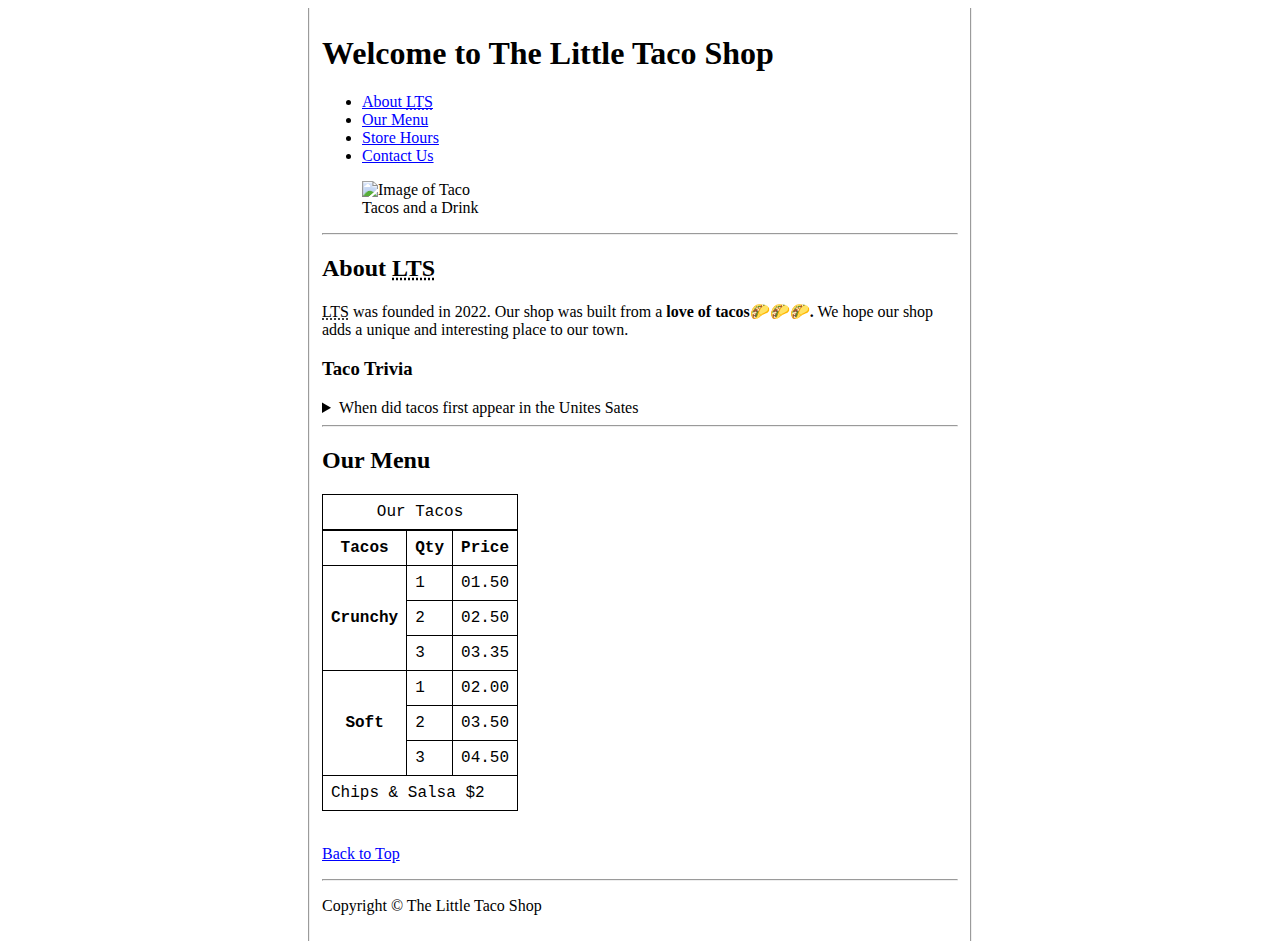
==== htmlProject/index.html @ 2de09d3b "first commit" ====
<!DOCTYPE html>
<html lang="en">
  <head>
    <meta name="author" content="Kingsley Nwadiegwu" />
    <meta charset="UTF-8" />
    <meta
      name="description"
      content="The official website for The Little Taco Shop"
    />
    <meta
      name="keywords"
      content="taco, shop, food, lunch, breakfast, brunch, dinner"
    />
    <title>The Little Taco Shop</title>
    <link rel="stylesheet" href="style.css" type="text/css" />
    <link rel="icon" href="/images/kings.png" type="image/x-icon" />
  </head>

  <body>
    <fieldset class="A">
      <header>
        <h1>Welcome to The Little Taco Shop</h1>

        <nav>
          <ul>
            <li>
              <a href="#info"
                >About <abbr title="The Little Taco Shop">LTS</abbr></a
              >
            </li>
            <li><a href="#menu">Our Menu</a></li>
            <li><a href="hours.html">Store Hours</a></li>
            <li><a href="contact.html">Contact Us</a></li>
          </ul>
        </nav>
        <figure>
          <img
            src="/images/tacoFive.jpg"
            alt="Image of Taco"
            title="Tacos and a Drink"
          />
          <figcaption>Tacos and a Drink</figcaption>
        </figure>
      </header>
      <hr />

      <main>
        <article id="info">
          <h2>About <abbr title="The Little Taco Shop">LTS</abbr></h2>

          <p>
            <abbr title="The Little Taco Shop">LTS</abbr> was founded in
            <time datetime="2022">2022.</time> Our shop was built from a
            <b>love of tacos🌮🌮🌮.</b> We hope our shop adds a unique and
            interesting place to our town.
          </p>

          <aside>
            <h3>Taco Trivia</h3>
            <details>
              <summary>When did tacos first appear in the Unites Sates</summary>
              Kingsley Nwadiegwu, taco historian and a professor of Medicine at
              the University of Minnesota, says the earliest mention of tacos in
              the United States are in a newspaper from<time datetime="1905">
                1905.</time
              >
              (Source:
              <cite
                ><a
                  href="https://www.smithsonianmag.com/arts-culture/where-did-the-taco-come-from-81228162/"
                  target="_blank"
                  >Smithsonian Magazine</a
                ></cite
              >)
            </details>
          </aside>
        </article>
        <hr />

        <article id="menu">
          <h2>Our Menu</h2>

          <table>
            <caption>
              Our Tacos
            </caption>
            <thead>
              <tr>
                <th>Tacos</th>
                <th scope="col" abbr="Quantity">Qty</th>
                <th scope="col">Price</th>
              </tr>
            </thead>

            <tbody>
              <tr>
                <th scope="row" rowspan="3">Crunchy</th>
                <td>1</td>
                <td>01.50</td>
              </tr>

              <tr>
                <td>2</td>
                <td>02.50</td>
              </tr>

              <tr>
                <td>3</td>
                <td>03.35</td>
              </tr>

              <tr>
                <th scope="row" rowspan="3">Soft</th>
                <td>1</td>
                <td>02.00</td>
              </tr>

              <tr>
                <td>2</td>
                <td>03.50</td>
              </tr>

              <tr>
                <td>3</td>
                <td>04.50</td>
              </tr>
            </tbody>
            <tfoot>
              <tr>
                <td colspan="3">Chips &amp; Salsa $2</td>
              </tr>
            </tfoot>
          </table>
          <br />
          <p>
            <a href="#">Back to Top</a>
          </p>
        </article>
      </main>
      <hr />

      <footer>
        <p>Copyright &copy; The Little Taco Shop</p>
      </footer>
    </fieldset>
  </body>
</html>
---- htmlProject/style.css ----
fieldset.A { margin-left: 300px;margin-right: 300px; border-top: none; border-bottom: transparent;}  

table, tr,th, td, caption {border:1px solid black; font-family: 'Courier New', Courier, monospace; border-collapse: collapse; padding: 0.5rem;} 

p.g {margin-top: 30px;}

a {color: blue;}
a:visited {color: blueviolet;}
a:hover {color: chocolate;}
a:active {color: brown;}
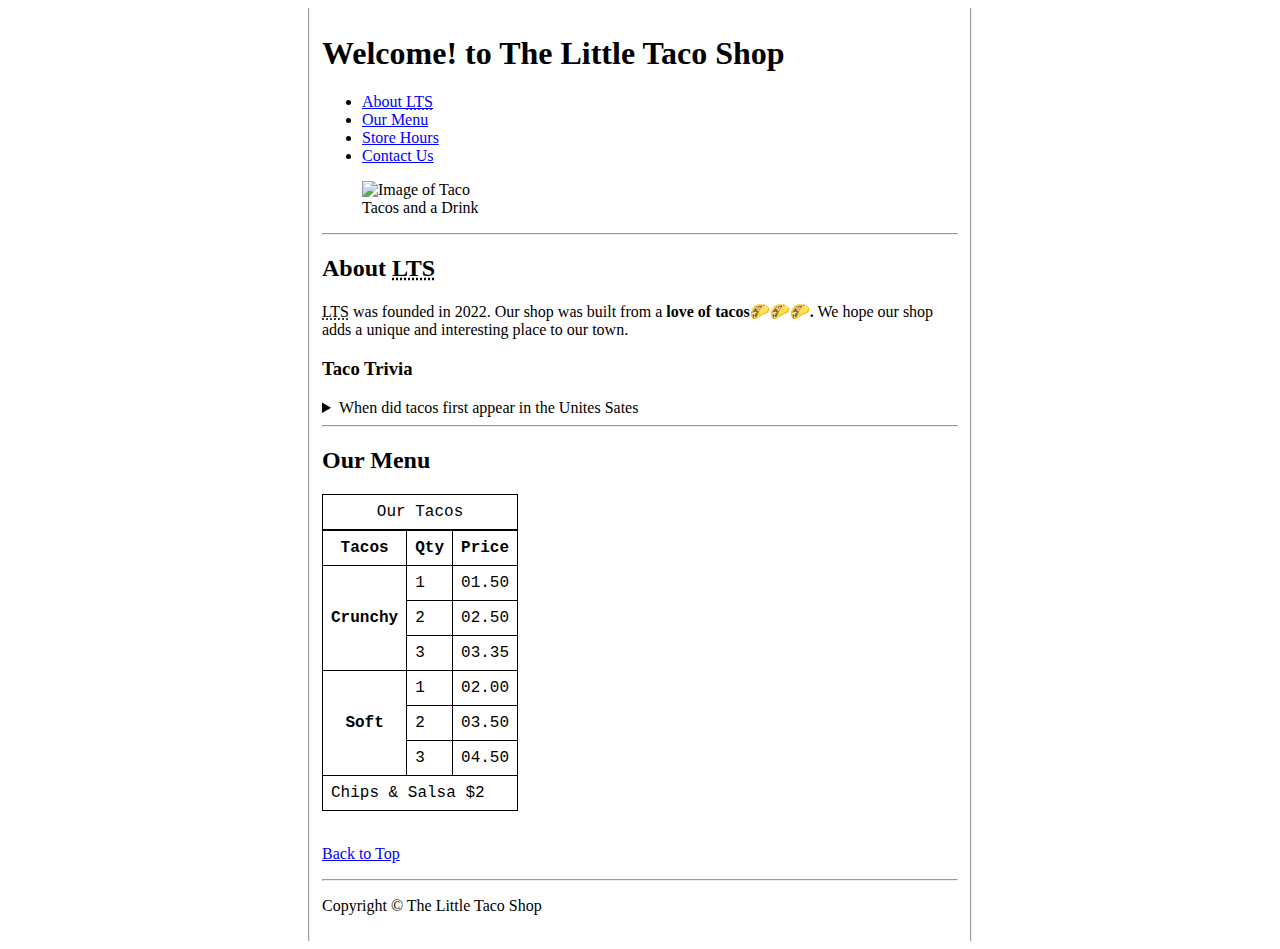
==== commit 1ebcc5c4: "updated" ====
--- a/htmlProject/index.html
+++ b/htmlProject/index.html
@@ -19,7 +19,7 @@
   <body>
     <fieldset class="A">
       <header>
-        <h1>Welcome to The Little Taco Shop</h1>
+        <h1>Welcome! to The Little Taco Shop</h1>
 
         <nav>
           <ul>
